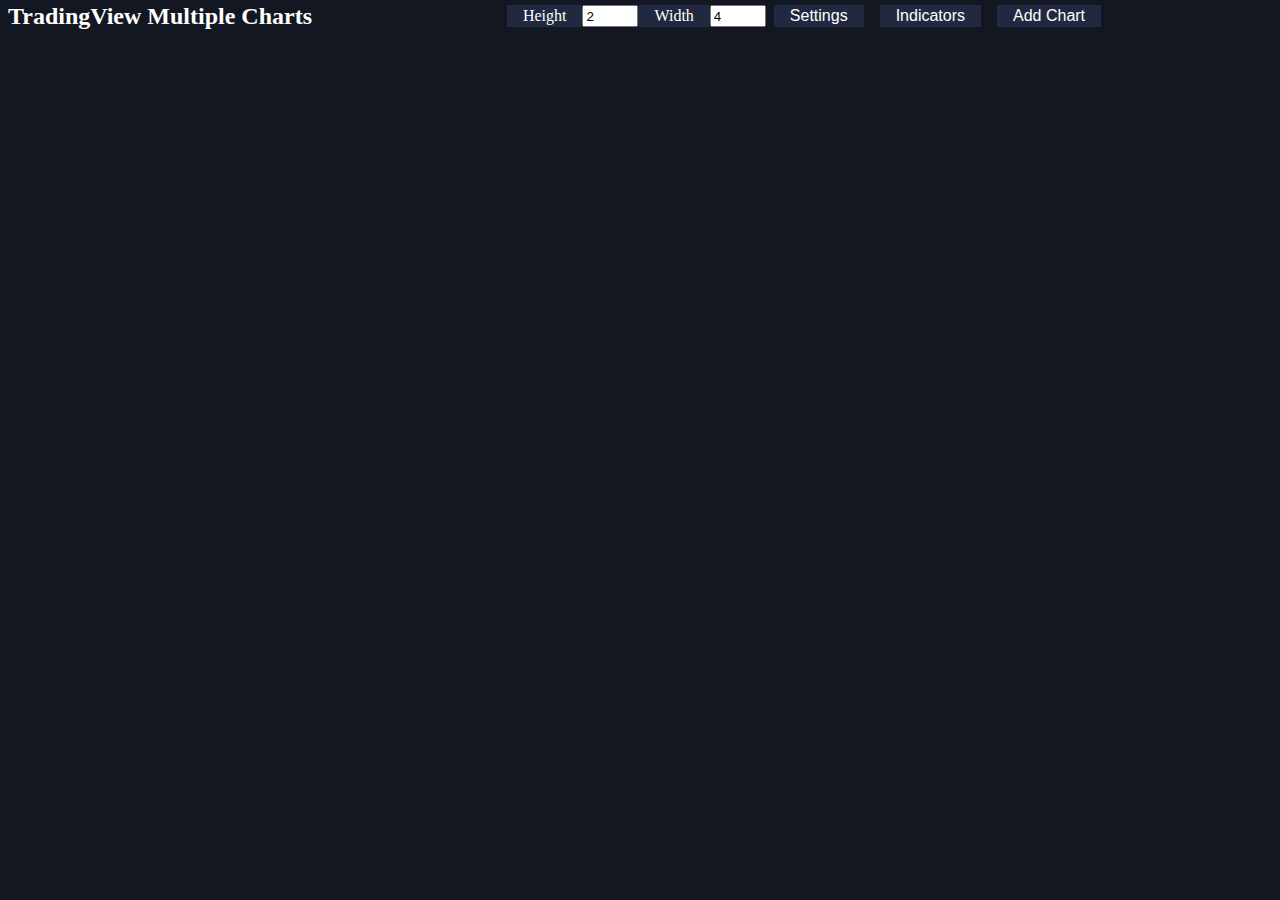
==== index.html @ 6d373fa7 "Add candles override" ====
<!DOCTYPE html>
<html lang="en">
<head>
  <meta charset="UTF-8">
  <meta name="viewport" content="width=device-width, initial-scale=1.0">
  <title>TradingView Multiple Charts</title>
  <link rel="stylesheet" href="css/styles.css">
</head>
<body>
  <nav id="nav-menu">
    <div class="logo-text">TradingView Multiple Charts</div>
    <div class="nav-items">
      <label for="height-input">Height</label>
      <input type="number" id="height-input" min="1" max="20" step="1" value="2" />
      <label for="width-input">Width</label>
      <input type="number" id="width-input" min="1" max="20" step="1" value="4" />
      <button id="settings-button">Settings</button>
      <button id="indicators-button">Indicators</button>
      <button id="add-chart">Add Chart</button>
      </div>
  </nav>
  <div id="chart-container"></div>
  
  <!-- Add Chart Modal -->
<div id="add-chart-modal" class="modal">
  <div class="modal-content">
    <div class="modal-header">Add Symbol</div>
    <label for="search-input">Search for a symbol:</label>
    <input type="text" id="search-input" placeholder="Search on alphavantage (Ex: AAPL, MSFT)" />
    <div id="search-results"></div>
    <div id="symbols"></div>
    <label for="direct-input">Directly input a symbol:</label>
    <input type="text" id="direct-input" placeholder="Input symbol directly (Ex: AAPL, BTCUSD)" />
    <button id="add-direct" class="modal-button">Add</button>
   
    <div class="modal-actions">
      <button id="close-modal" class="modal-button">Close</button>
    </div>
  </div>
</div>
  
<!-- Settings Modal -->
<div id="settings-modal" class="modal">
  <div class="modal-content">
    <div class="modal-header">Settings</div>
    <div class="settings-section">
      <div class="settings-field">
        <label for="timezone-select">Timezone</label>
        <select id="timezone-select">
          <!-- Add available chart timezones options here -->
        </select>
      </div>
      <div class="settings-field">
        <label for="bar-type-select">Bar Type</label>
        <select id="bar-type-select">
          <!-- Add available bar types options here -->
        </select>
      </div>
      <div class="settings-field">
        <label for="timeframe-select">Timeframe</label>
        <select id="timeframe-select">
          <!-- Add available timeframes options here -->
        </select>
      </div>
    </div>
    
   
    <div class="settings-section">
      <ul>
        <li>
          <label for="show-details">Show details</label>
          <input type="checkbox" id="show-details">
        </li>
        <li>
          <label for="show-bottom-toolbar">Show bottom toolbar</label>
          <input type="checkbox" id="show-bottom-toolbar">
        </li>
        <li>
          <label for="hide-top-toolbar">Hide top toolbar</label>
          <input type="checkbox" id="hide-top-toolbar">
        </li>
        <li>
          <label for="hide-legend">Hide legend</label>
          <input type="checkbox" id="hide-legend">
        </li>
        <li>
          <label for="hide-side-toolbar">Hide side toolbar</label>
          <input type="checkbox" id="hide-side-toolbar">
        </li>
        <li>
          <label for="use-dark-mode">Use dark mode</label>
          <input type="checkbox" id="use-dark-mode">
        </li>
        <li>
          <label for="hide-volume">Show Volume</label>
          <input type="checkbox" id="hide-volume">
        </li> 
        <li>
          <label for="bw-checkbox">Black and white candles</label>
          <input type="checkbox" id="bw-checkbox">
        </li> 
      </ul>
    </div>
  
    <div class="modal-actions">
      <button id="settings-done" class="modal-button">Done</button>
      <button id="settings-cancel" class="modal-button">Cancel</button>
      <button id="settings-reset" class="modal-button">Reset</button>
    </div>
  </div>
</div>

  <script type="text/javascript" src="https://s3.tradingview.com/tv.js"></script>
  <script src="js/scripts.js"></script>
</body>
</html>
---- css/styles.css ----
body {
  background-color: #131722;
  margin: 0;
  padding: 0;
}

#chart-container {
  display: grid;
  grid-gap: 2px;
}

.chart {
  position: relative;
  height: 400px;
  width: 100%;
}

#nav-menu {
    display: flex;
    align-items: center;
    background-color: #131722;
    height: 2rem;
}

.nav-items {
  display: flex;
  justify-content: center;
  flex-grow: 1;
}

.logo-text {
  padding-left: 0.5rem;
  font-size: 1.5em;
  font-weight: bold;
  color: #ffffff;
  margin-right: 1em;
}

#nav-menu button {
    background-color: #202940;
    border: none;
    color: #ffffff;
    padding: 0.1rem 1rem;
    text-align: center;
    text-decoration: none;
    display: inline-block;
    font-size: 1rem;
    margin: 0 0.5rem;
    cursor: pointer;
}

#nav-menu label {
  background-color: #202940;
  padding: 0.1rem 1rem;
  font-size: 1rem;
  color: #ffffff;
}

#nav-menu button:hover {
    background-color: #2a365a;
}

.close-chart {
  position: absolute;
  bottom: 20px;
  right: 5px;
  background-color: #f44336;
  border: none;
  color: white;
  text-align: center;
  text-decoration: none;
  display: inline-block;
  font-size: 12px;
  width: 20px;
  height: 20px;
  line-height: 20px;
  border-radius: 50%;
  cursor: pointer;
  opacity: 0.8;
}

.close-chart:hover {
  opacity: 1;
}

.modal-header {
  font-size: 18px;
  font-weight: bold;
  color: #ffffff;
  margin-bottom: 15px;
  text-align: center;
}

.modal {
  display: none;
  position: fixed;
  z-index: 100;
  left: 0;
  top: 0;
  width: 100%;
  height: 100%;
  overflow: auto;
  background-color: rgba(0, 0, 0, 0.4); /* Black overlay */
}

.modal-content {
  background-color: #202940;
  color: #ffffff;
  margin: 10% auto;
  padding: 20px;
  border-radius: 4px;
  width: 350px;
  position: relative;
  box-shadow: 0 4px 6px rgba(0, 0, 0, 0.1), 0 1px 3px rgba(0, 0, 0, 0.08);
  display: flex;
  flex-direction: column;
  gap: 10px;
}

.modal-input,
.modal-select,
.modal-checkbox {
  background-color: #303b54;
  border: 1px solid #303b54;
  border-radius: 4px;
  color: #ffffff;
  padding: 5px;
  outline: none;
  width: 100%;
}

.modal-checkbox {
  display: inline-flex;
  align-items: center;
  gap: 5px;
}

.modal-button {
  background-color: #3a7bd5;
  border: none;
  border-radius: 4px;
  color: #ffffff;
  padding: 10px;
  text-align: center;
  text-decoration: none;
  display: inline-block;
  font-size: 14px;
  margin: 4px 2px;
  cursor: pointer;
  outline: none;
  transition: background-color 0.2s ease-in-out;
}

.modal-button:hover {
  background-color: #4a8fe7;
}


.modal-actions {
  text-align: right;
}

#categories button {
  margin-right: 10px;
  margin-bottom: 10px;
}

.search-result {
  cursor: pointer;
  padding: 4px;
  margin-bottom: 4px;
  background-color: #f1f3f6;
  border-radius: 4px;
}
.modal-content .search-result {
  color: #000000;
}

.search-result:hover {
  background-color: #d3dae4;
}

.search-result {
  cursor: pointer;
  padding: 4px;
  margin-bottom: 4px;
  background-color: #b7c0cb;
  border-radius: 4px;
}

#add-chart-modal {
  border-radius: 1rem;
}
#direct-input, #search-input {
  height: 1.85rem
}

/* Settings modal */

.settings-section ul {
  list-style: none;
  padding: 0.5rem;
}

.settings-section li {
  display: flex;
  justify-content: space-between;
  align-items: center;
  border-bottom: 1px solid #ccc;
  padding: 5px 0;
}

.settings-section {
  display: flex;
  flex-direction: column;
}

.settings-field {
  margin-bottom: 1rem;
}

.settings-field label {
  display: block;
  margin-bottom: 0.5rem;
}

.settings-field select {
  width: 100%;
  padding: 0.5rem;
  box-sizing: border-box;
}
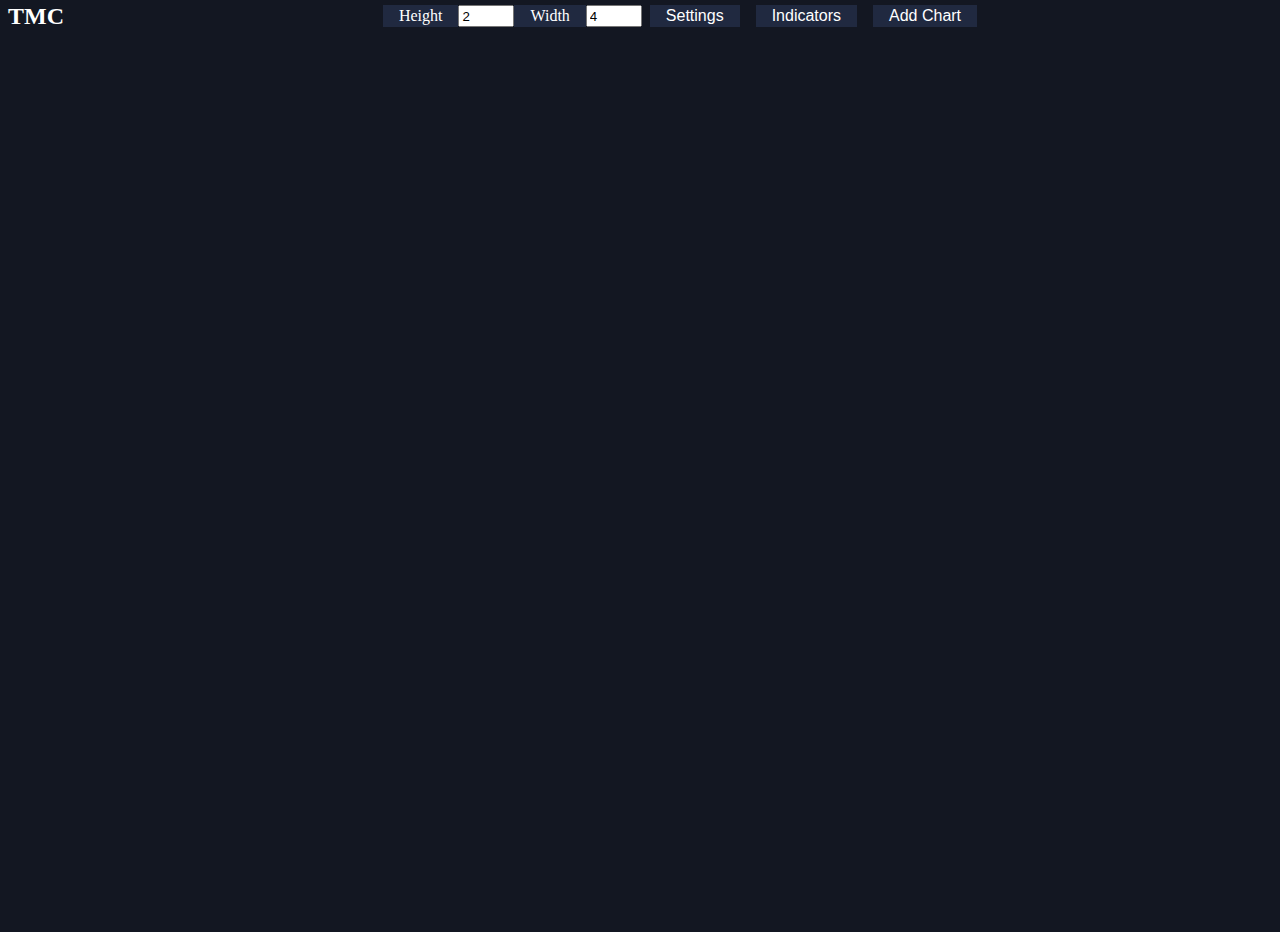
==== commit 8ef34daa: "Make chart container responsive" ====
--- a/index.html
+++ b/index.html
@@ -8,7 +8,7 @@
 </head>
 <body>
   <nav id="nav-menu">
-    <div class="logo-text">TradingView Multiple Charts</div>
+    <div class="logo-text">TMC</div>
     <div class="nav-items">
       <label for="height-input">Height</label>
       <input type="number" id="height-input" min="1" max="20" step="1" value="2" />
--- a/css/styles.css
+++ b/css/styles.css
@@ -7,11 +7,13 @@
 #chart-container {
   display: grid;
   grid-gap: 2px;
+  grid-template-columns: repeat(auto-fit, minmax(200px, 1fr));
+  height: 100vh;
 }
 
 .chart {
   position: relative;
-  height: 400px;
+  height: 100%;
   width: 100%;
 }
 
@@ -229,3 +231,5 @@
   padding: 0.5rem;
   box-sizing: border-box;
 }
+
+
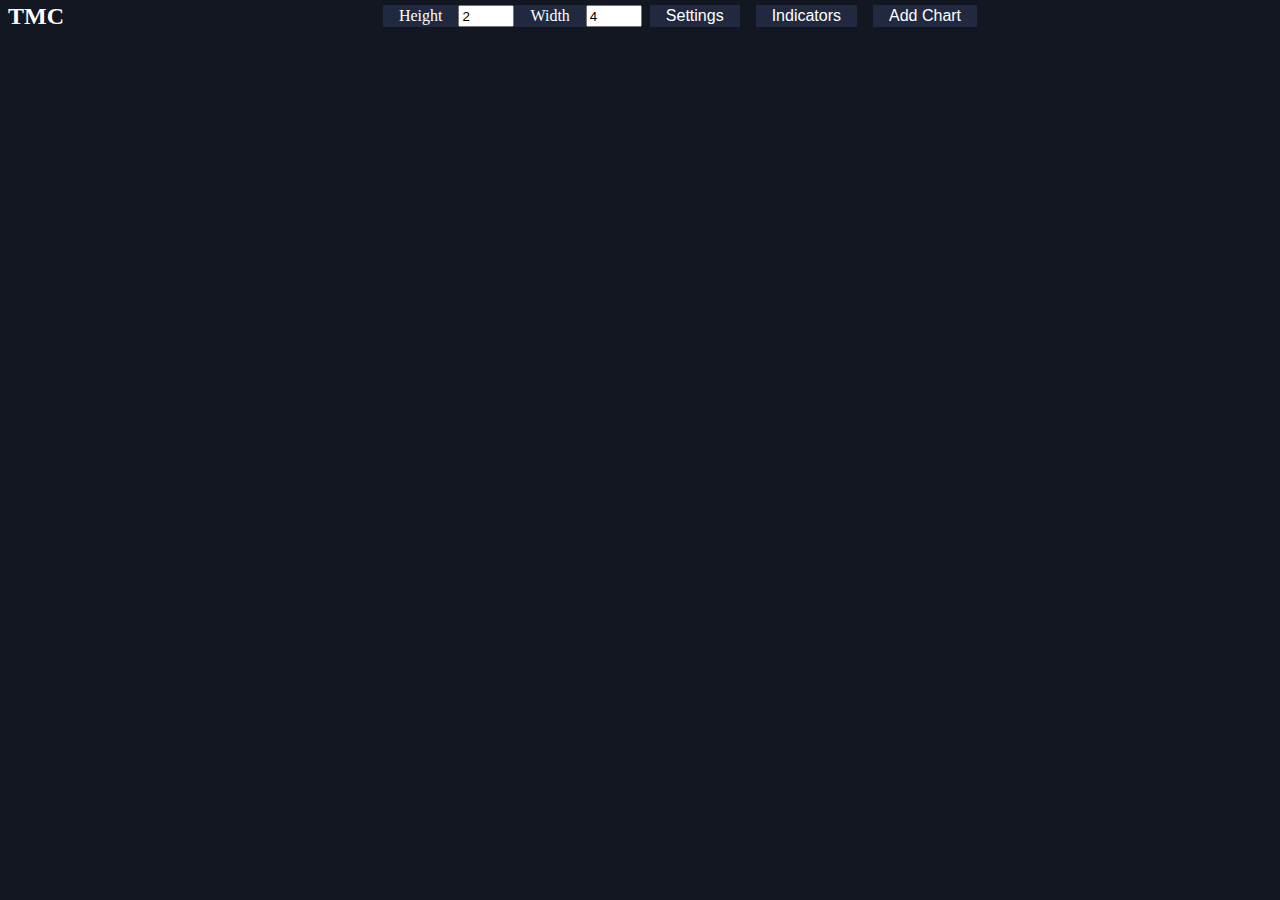
==== commit 6d2991bc: "Add responsive nav menu and favicon" ====
--- a/index.html
+++ b/index.html
@@ -5,6 +5,8 @@
   <meta name="viewport" content="width=device-width, initial-scale=1.0">
   <title>TradingView Multiple Charts</title>
   <link rel="stylesheet" href="css/styles.css">
+  <link rel="icon" type="image/x-icon" href="images/favicon.ico">
+  <link rel="apple-touch-icon" href="images/apple-touch-icon.png">
 </head>
 <body>
   <nav id="nav-menu">
--- a/css/styles.css
+++ b/css/styles.css
@@ -2,13 +2,14 @@
   background-color: #131722;
   margin: 0;
   padding: 0;
+  height: 100vh;
 }
 
 #chart-container {
   display: grid;
   grid-gap: 2px;
   grid-template-columns: repeat(auto-fit, minmax(200px, 1fr));
-  height: 100vh;
+  height: calc(100vh - 2rem);
 }
 
 .chart {
@@ -232,4 +233,46 @@
   box-sizing: border-box;
 }
 
-
+@media (max-width: 700px) {
+  .nav-items {
+    display: none;
+  }
+  .logo-text:after {
+    content: "☰";
+    font-size: 1.7rem;
+    cursor: pointer;
+    padding-left: 1rem;
+  }
+}
+
+@media (max-width: 700px) {
+  .nav-items.show {
+    display: flex;
+    flex-direction: column;
+    position: absolute;
+    top: 2rem;
+    left: 0;
+    right: calc(100% - (100% / 2));
+    background-color: #202940;
+    font-size: 2rem;
+    z-index: 1;
+  }
+
+  #nav-menu button,
+  #nav-menu label {
+    margin: 1rem;
+  }
+
+  #nav-menu input {
+    height: 1.5rem;
+    font-size: 1.5rem;
+    margin: 0 1rem;
+    vertical-align: middle;
+  }
+
+  #nav-menu label {
+    display: inline-flex;
+    justify-content: center;
+  }
+
+}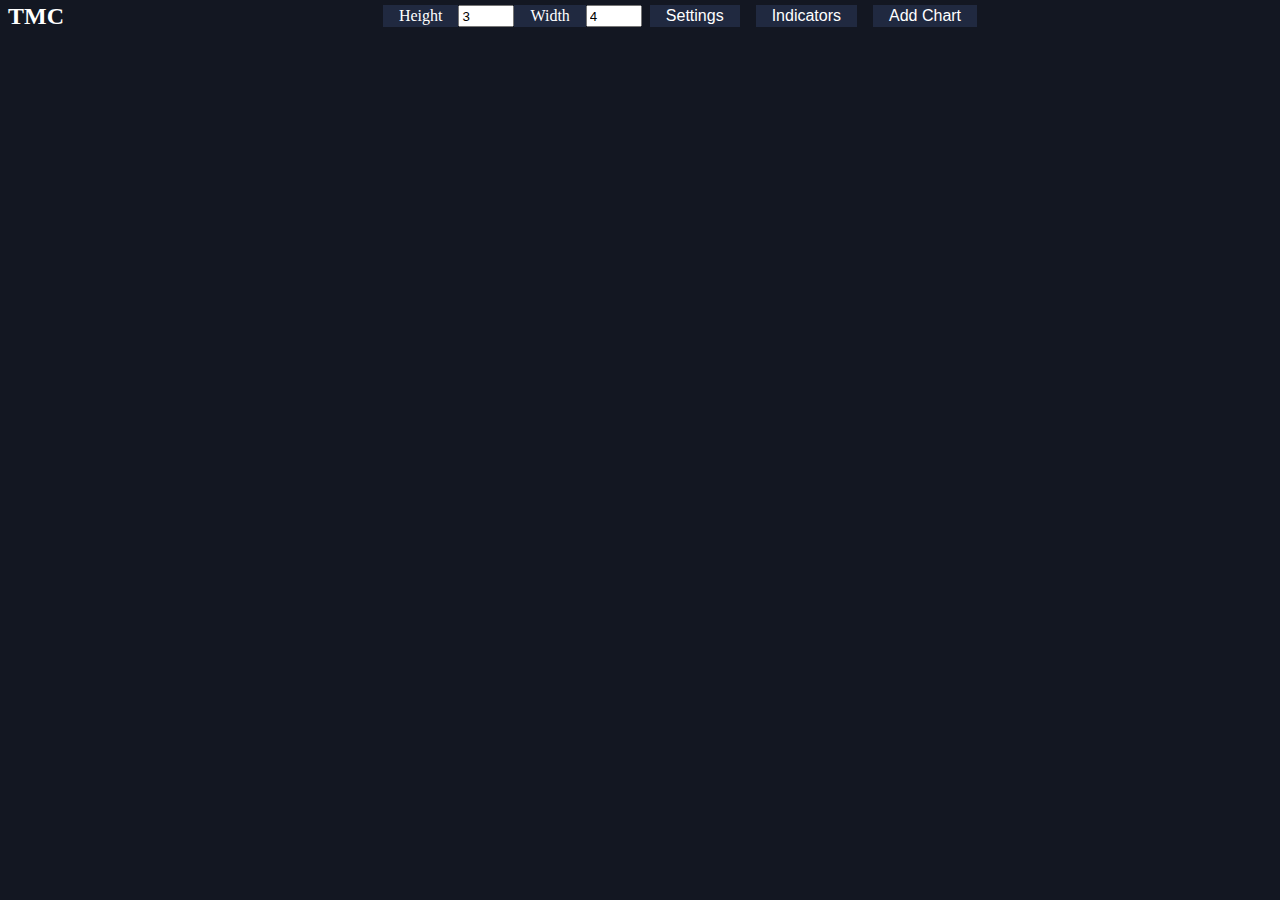
==== commit 2fa3efb6: "Add restore default layout functionality" ====
--- a/index.html
+++ b/index.html
@@ -13,7 +13,7 @@
     <div class="logo-text">TMC</div>
     <div class="nav-items">
       <label for="height-input">Height</label>
-      <input type="number" id="height-input" min="1" max="20" step="1" value="2" />
+      <input type="number" id="height-input" min="1" max="20" step="1" value="3" />
       <label for="width-input">Width</label>
       <input type="number" id="width-input" min="1" max="20" step="1" value="4" />
       <button id="settings-button">Settings</button>
@@ -23,96 +23,113 @@
   </nav>
   <div id="chart-container"></div>
   
-  <!-- Add Chart Modal -->
-<div id="add-chart-modal" class="modal">
-  <div class="modal-content">
-    <div class="modal-header">Add Symbol</div>
-    <label for="search-input">Search for a symbol:</label>
-    <input type="text" id="search-input" placeholder="Search on alphavantage (Ex: AAPL, MSFT)" />
-    <div id="search-results"></div>
-    <div id="symbols"></div>
-    <label for="direct-input">Directly input a symbol:</label>
-    <input type="text" id="direct-input" placeholder="Input symbol directly (Ex: AAPL, BTCUSD)" />
-    <button id="add-direct" class="modal-button">Add</button>
-   
-    <div class="modal-actions">
-      <button id="close-modal" class="modal-button">Close</button>
+    <!-- Add Chart Modal -->
+  <div id="add-chart-modal" class="modal">
+    <div class="modal-content">
+      <div class="modal-header">Add Symbol</div>
+      <label for="search-input">Search for a symbol:</label>
+      <input type="text" id="search-input" placeholder="Search on alphavantage (Ex: AAPL, MSFT)" />
+      <div id="search-results"></div>
+      <div id="symbols"></div>
+      <label for="direct-input">Directly input a symbol:</label>
+      <input type="text" id="direct-input" placeholder="Input symbol directly (Ex: AAPL, BTCUSD)" />
+      <button id="add-direct" class="modal-button">Add</button>
+
+      <div class="modal-actions">
+        <button id="close-modal" class="modal-button">Close</button>
+      </div>
     </div>
   </div>
-</div>
-  
-<!-- Settings Modal -->
-<div id="settings-modal" class="modal">
-  <div class="modal-content">
-    <div class="modal-header">Settings</div>
-    <div class="settings-section">
-      <div class="settings-field">
-        <label for="timezone-select">Timezone</label>
-        <select id="timezone-select">
-          <!-- Add available chart timezones options here -->
-        </select>
+
+  <!-- Settings Modal -->
+  <div id="settings-modal" class="modal">
+    <div class="modal-content">
+      <div class="modal-header">Settings</div>
+      <div class="settings-section">
+        <div class="settings-field">
+          <label for="timezone-select">Timezone</label>
+          <select id="timezone-select">
+            <!-- Add available chart timezones options here -->
+          </select>
+        </div>
+        <div class="settings-field">
+          <label for="bar-type-select">Bar Type</label>
+          <select id="bar-type-select">
+            <!-- Add available bar types options here -->
+          </select>
+        </div>
+        <div class="settings-field">
+          <label for="timeframe-select">Timeframe</label>
+          <select id="timeframe-select">
+            <!-- Add available timeframes options here -->
+          </select>
+        </div>
       </div>
-      <div class="settings-field">
-        <label for="bar-type-select">Bar Type</label>
-        <select id="bar-type-select">
-          <!-- Add available bar types options here -->
-        </select>
+
+
+      <div class="settings-section">
+        <ul>
+          <li>
+            <label for="show-details">Show details</label>
+            <input type="checkbox" id="show-details">
+          </li>
+          <li>
+            <label for="show-bottom-toolbar">Show bottom toolbar</label>
+            <input type="checkbox" id="show-bottom-toolbar">
+          </li>
+          <li>
+            <label for="hide-top-toolbar">Hide top toolbar</label>
+            <input type="checkbox" id="hide-top-toolbar">
+          </li>
+          <li>
+            <label for="hide-legend">Hide legend</label>
+            <input type="checkbox" id="hide-legend">
+          </li>
+          <li>
+            <label for="hide-side-toolbar">Hide side toolbar</label>
+            <input type="checkbox" id="hide-side-toolbar">
+          </li>
+          <li>
+            <label for="use-dark-mode">Use dark mode</label>
+            <input type="checkbox" id="use-dark-mode">
+          </li>
+          <li>
+            <label for="hide-volume">Show Volume</label>
+            <input type="checkbox" id="hide-volume">
+          </li>
+          <li>
+            <label for="bw-checkbox">Black and white candles</label>
+            <input type="checkbox" id="bw-checkbox">
+          </li>
+        </ul>
       </div>
-      <div class="settings-field">
-        <label for="timeframe-select">Timeframe</label>
-        <select id="timeframe-select">
-          <!-- Add available timeframes options here -->
-        </select>
+
+      <div class="modal-actions">
+        <button id="settings-reset" class="modal-button">Reset Settings</button>
+        <button id="reset-layout" class="modal-button">Reset Layout</button>
+        <button id="settings-cancel" class="modal-button">Cancel</button>
+        <button id="settings-done" class="modal-button">Done</button>
       </div>
     </div>
-    
-   
-    <div class="settings-section">
-      <ul>
-        <li>
-          <label for="show-details">Show details</label>
-          <input type="checkbox" id="show-details">
-        </li>
-        <li>
-          <label for="show-bottom-toolbar">Show bottom toolbar</label>
-          <input type="checkbox" id="show-bottom-toolbar">
-        </li>
-        <li>
-          <label for="hide-top-toolbar">Hide top toolbar</label>
-          <input type="checkbox" id="hide-top-toolbar">
-        </li>
-        <li>
-          <label for="hide-legend">Hide legend</label>
-          <input type="checkbox" id="hide-legend">
-        </li>
-        <li>
-          <label for="hide-side-toolbar">Hide side toolbar</label>
-          <input type="checkbox" id="hide-side-toolbar">
-        </li>
-        <li>
-          <label for="use-dark-mode">Use dark mode</label>
-          <input type="checkbox" id="use-dark-mode">
-        </li>
-        <li>
-          <label for="hide-volume">Show Volume</label>
-          <input type="checkbox" id="hide-volume">
-        </li> 
-        <li>
-          <label for="bw-checkbox">Black and white candles</label>
-          <input type="checkbox" id="bw-checkbox">
-        </li> 
-      </ul>
-    </div>
-  
-    <div class="modal-actions">
-      <button id="settings-done" class="modal-button">Done</button>
-      <button id="settings-cancel" class="modal-button">Cancel</button>
-      <button id="settings-reset" class="modal-button">Reset</button>
+  </div>
+
+  <!-- Indicators Modal -->
+  <div id="indicators-modal" class="modal">
+    <div class="modal-content">
+      <div class="modal-header">Indicators</div>
+      <div id="indicators-container">
+        <!-- Indicators will be populated with JavaScript -->
+      </div>
+      <div class="modal-actions">
+        <button id="indicators-cancel" class="modal-button">Cancel</button>
+        <button id="indicators-done" class="modal-button">Done</button>
+      </div>
     </div>
   </div>
-</div>
+
 
   <script type="text/javascript" src="https://s3.tradingview.com/tv.js"></script>
   <script src="js/scripts.js"></script>
+  <script src="js/indicators.js"></script>
 </body>
 </html>
--- a/css/styles.css
+++ b/css/styles.css
@@ -76,7 +76,7 @@
   font-size: 12px;
   width: 20px;
   height: 20px;
-  line-height: 20px;
+  line-height: 7px;
   border-radius: 50%;
   cursor: pointer;
   opacity: 0.8;
@@ -112,7 +112,7 @@
   margin: 10% auto;
   padding: 20px;
   border-radius: 4px;
-  width: 350px;
+  width: 400px;
   position: relative;
   box-shadow: 0 4px 6px rgba(0, 0, 0, 0.1), 0 1px 3px rgba(0, 0, 0, 0.08);
   display: flex;
@@ -232,6 +232,35 @@
   padding: 0.5rem;
   box-sizing: border-box;
 }
+
+/*Indicators Modal*/
+.modal-footer {
+  display: flex;
+  justify-content: flex-end;
+  margin-top: 20px;
+}
+
+#indicators-container {
+  list-style-type: none;
+  padding: 0;
+  height: 300px;
+  overflow-y: auto;
+}
+
+#indicators-container li {
+  padding: 10px 0;
+  border-bottom: 1px solid #ccc;
+}
+
+#indicators-container li:last-child {
+  border-bottom: none;
+}
+
+#indicators-container input[type="checkbox"] {
+  margin-right: 10px;
+}
+
+
 
 @media (max-width: 700px) {
   .nav-items {
@@ -260,12 +289,12 @@
 
   #nav-menu button,
   #nav-menu label {
-    margin: 1rem;
+    margin: 0.5rem;
   }
 
   #nav-menu input {
-    height: 1.5rem;
-    font-size: 1.5rem;
+    height: 1.3rem;
+    font-size: 1.1rem;
     margin: 0 1rem;
     vertical-align: middle;
   }
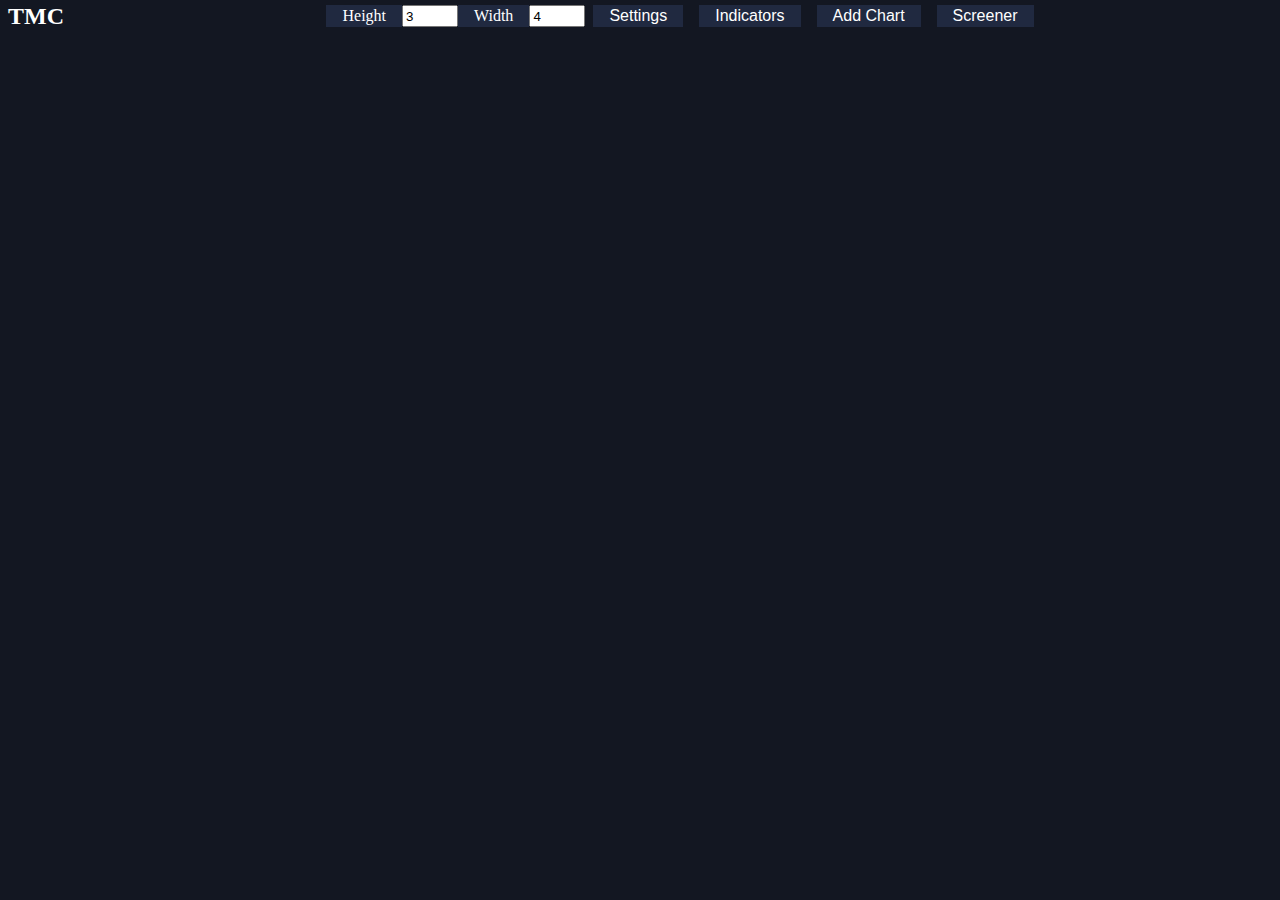
==== commit 58c2ca92: "Add chart and customize screener" ====
--- a/index.html
+++ b/index.html
@@ -19,6 +19,7 @@
       <button id="settings-button">Settings</button>
       <button id="indicators-button">Indicators</button>
       <button id="add-chart">Add Chart</button>
+      <a href="screener.html"><button id="screener-button">Screener</button></a>
       </div>
   </nav>
   <div id="chart-container"></div>
--- a/css/styles.css
+++ b/css/styles.css
@@ -304,4 +304,16 @@
     justify-content: center;
   }
 
-}+}
+
+@media (max-width: 450px) {
+  .modal-content {
+    width: 80%;
+  }
+}
+
+body, html {
+  margin: 0;
+  padding: 0;
+  overflow: hidden; /* This can prevent scrollbars from appearing */
+}
